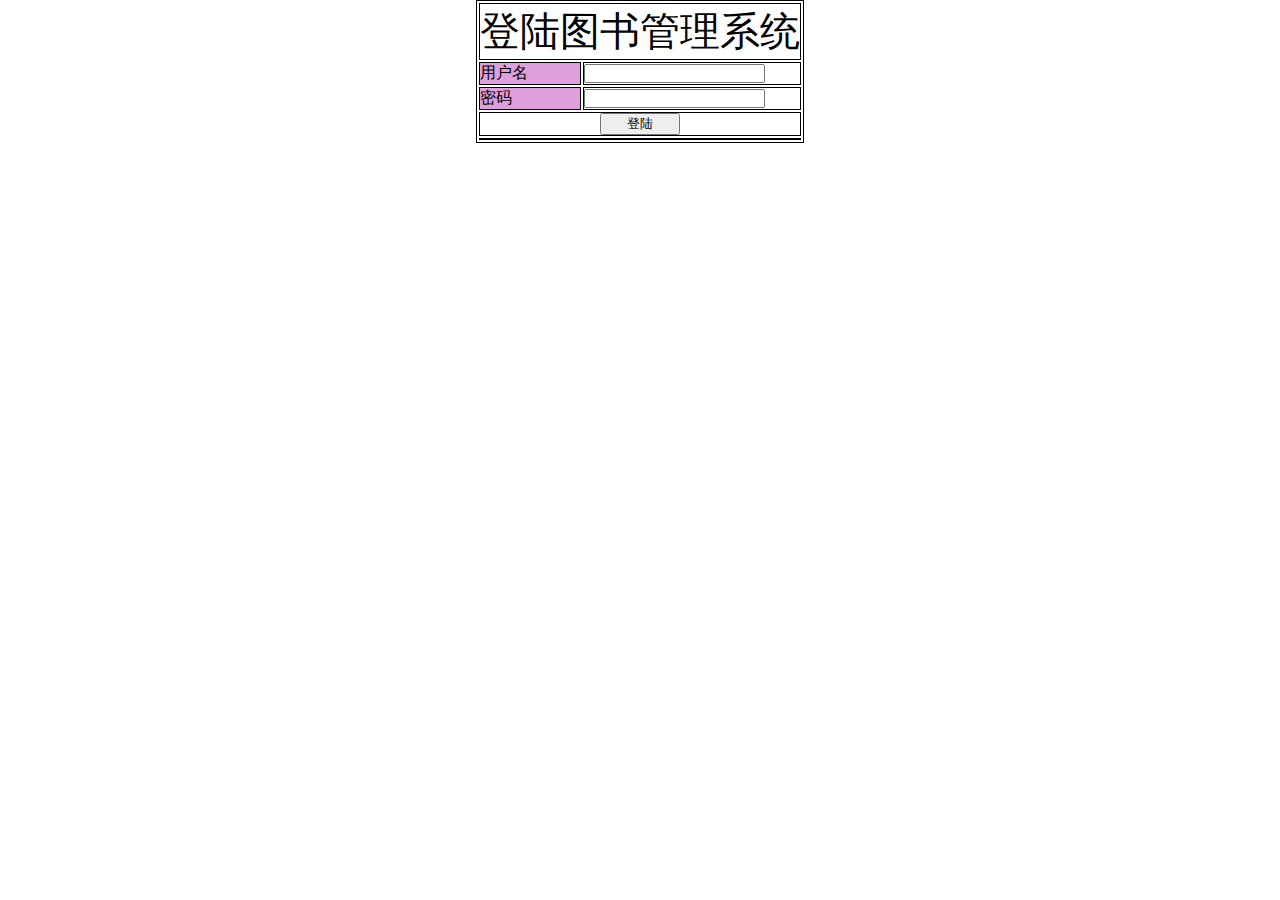
==== demo/src/main/resources/public/login.html @ 9e66f223 "添加初始化项目" ====
<!DOCTYPE html>
<html lang="en">
<head>
    <meta charset="UTF-8">
    <title>登陆</title>
    <script src="js/jquery-3.2.1.js"></script>
</head>
<style>
    *{
        margin:0 auto;
        padding:0;
    }
    table,td{
        border: black solid 0.5px;
    }
</style>
<body>
<div>
    <form>
        <table>
            <tr>
                <td colspan="2" style="font-size: 40px">登陆图书管理系统</td>
            </tr>
            <tr>
                <td width="100px" style="background: RGB(221,160,221)">用户名</td>
                <td> <input type="text" id="name"></td>
            </tr>
            <tr>
                <td style="background: RGB(221,160,221)">密码</td>
                <td><input type="password" id="pwd"></td>
            </tr>
            <tr>
                <td  colspan="2" align="center"><input type="button" value="登陆" onclick="tj()" style="width: 80px"></td>
            </tr>
            <tr>
                <td  colspan="2" id="show"></td>
            </tr>
        </table>
    </form>
</div>

</body>
<script>
    function tj() {
        var name=$("#name").val();
        var pwd=$("#pwd").val();
        $.ajax({
            url:"/logIn",
            type:"POST",
            data:{"name":name,"password":pwd},
            dataType:"JSON",
            success:function(data){
                alert(data.show)
                if(data.show=="登陆成功"){
                    window.location.href='/index.html?id='+data.id+'';
                }else{
                    $("#show").html(data.show)
                }
            },
            error:function(){

            }
        });
    }
</script>
</html>
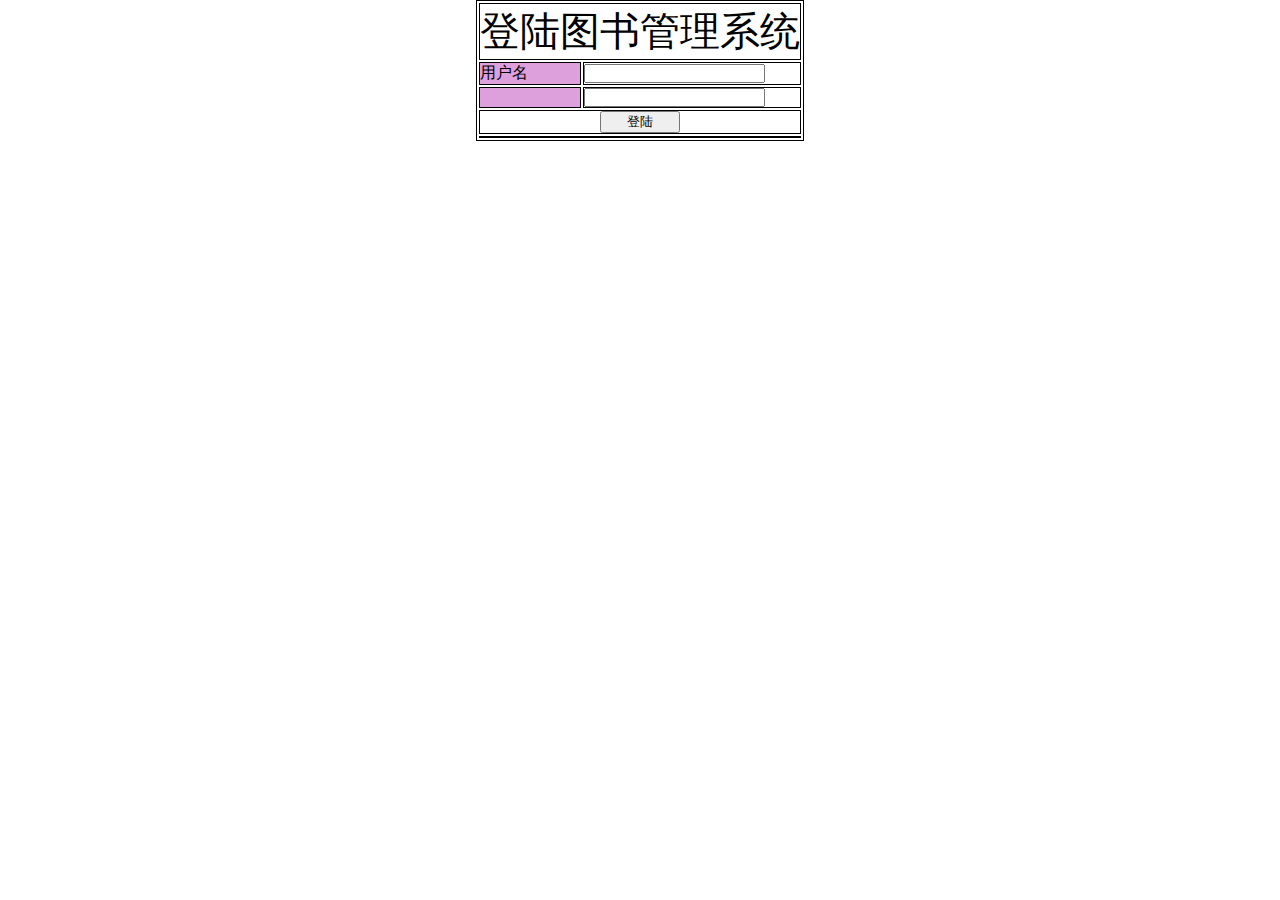
==== commit 4f4b1fae: "更新" ====
--- a/demo/src/main/resources/public/login.html
+++ b/demo/src/main/resources/public/login.html
@@ -26,7 +26,7 @@
                 <td> <input type="text" id="name"></td>
             </tr>
             <tr>
-                <td style="background: RGB(221,160,221)">密码</td>
+                <td style="background: RGB(221,160,221)"></td>
                 <td><input type="password" id="pwd"></td>
             </tr>
             <tr>
